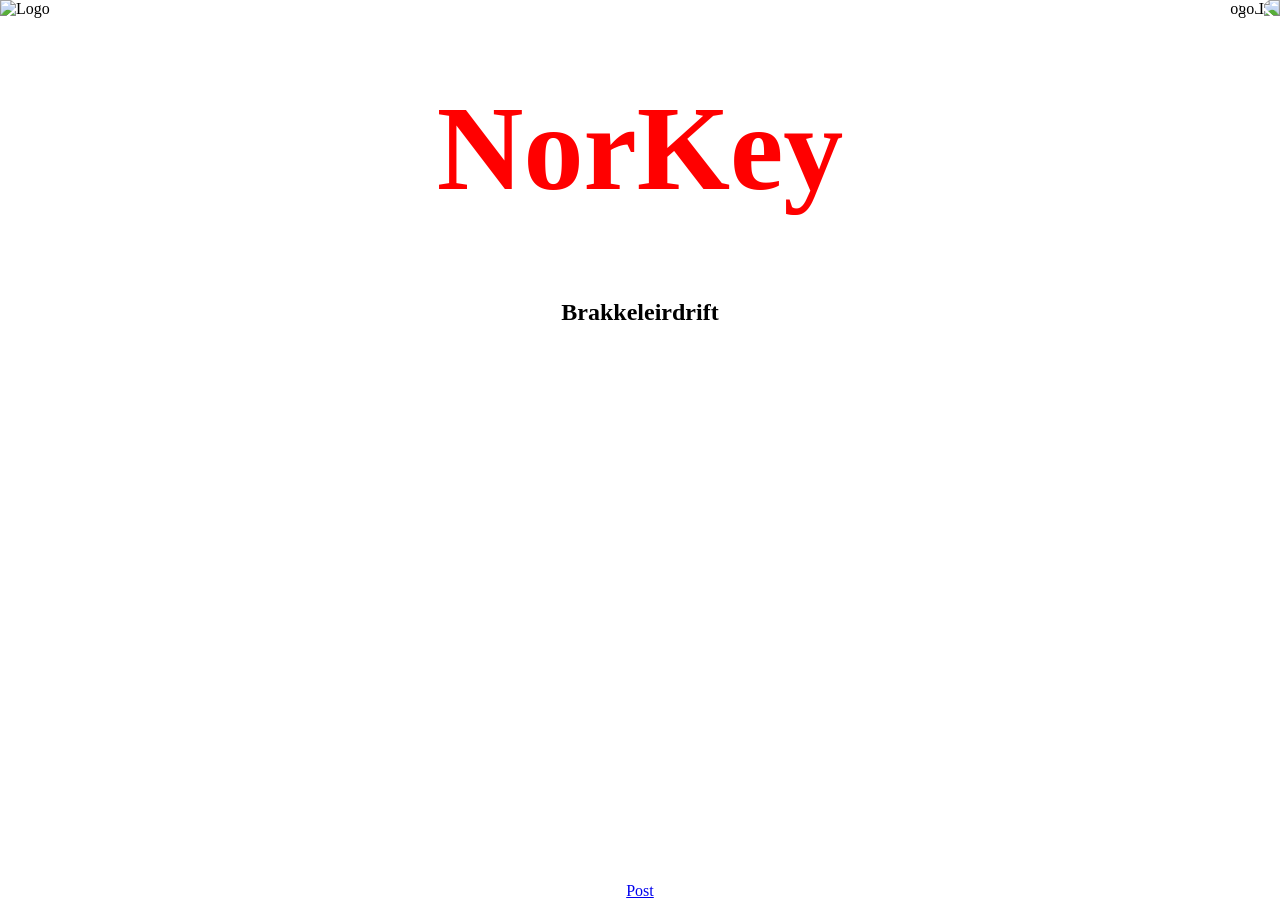
==== index.html @ 09d718df "New Index" ====
<!DOCTYPE html>
<html lang="en">
<head>
    <meta charset="UTF-8">
    <meta name="viewport" content="width=device-width, initial-scale=1.0">
    <title>Lekser 15.11.24</title>
    <link rel="stylesheet" href="styles.css">
</head>
<body>
    <h1> NorKey</h1>
    <img src="./bilder/Nkey.jpg" alt="Logo" class="logo">
    <img src="./bilder/Nkey.jpg" alt="Logo" class="logo1">
    <a href="./mailto:post@nkey.no" class="email-link">Post</a>
    <h2>Brakkeleirdrift</h2>

    <p></p>

    
</body>
</html>
---- styles.css ----
h1 {
    font-size: 120px;
    color: red;
    text-align: center;
}
h2 {text-align: center;}

img.logo {
    position: absolute;
    top: 0;
    left: 0;
    height: 400px;
    width: 350px;
}
img.logo1 {
    position: absolute;
    top: 0;
    right: 0;
    height: 400px;
    width: 350px;
    transform: scaleX(-1);
}
.email-link {
    position: fixed;
    bottom: 0;
    left: 50%;
    transform: translateX(-50%);
}
p {font-size: 80px;
    color: rgb(5, 5, 5);
    text-align: center;}
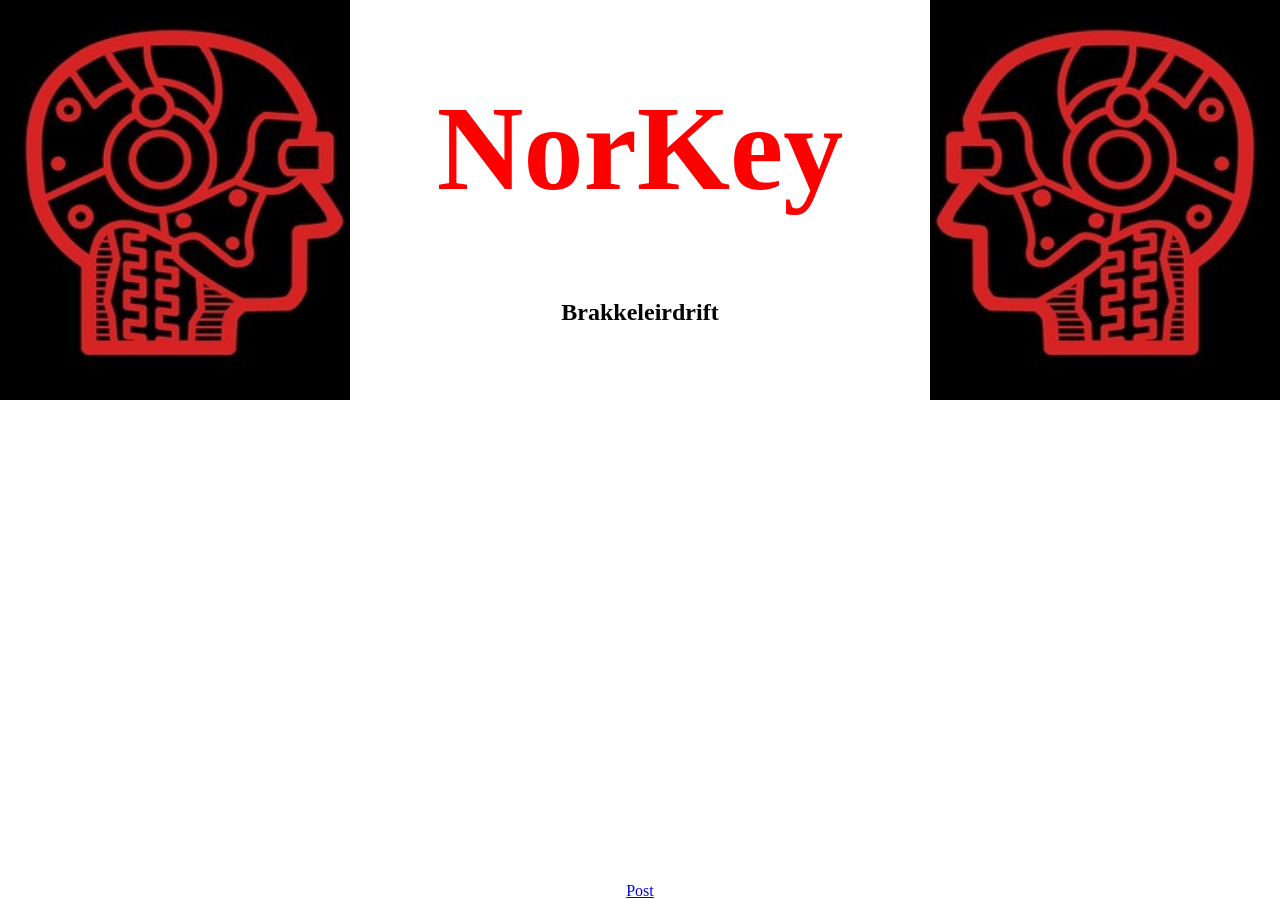
==== commit a3b4666a: "Update index.html" ====
--- a/index.html
+++ b/index.html
@@ -8,13 +8,13 @@
 </head>
 <body>
     <h1> NorKey</h1>
-    <img src="./bilder/Nkey.jpg" alt="Logo" class="logo">
-    <img src="./bilder/Nkey.jpg" alt="Logo" class="logo1">
-    <a href="./mailto:post@nkey.no" class="email-link">Post</a>
+    <img src="./Bilder/Nkey.jpg" alt="Logo" class="logo">
+    <img src="./Bilder/Nkey.jpg" alt="Logo" class="logo1">
+    <a href="mailto:post@nkey.no" class="email-link">Post</a>
     <h2>Brakkeleirdrift</h2>
 
     <p></p>
 
     
 </body>
-</html>+</html>
